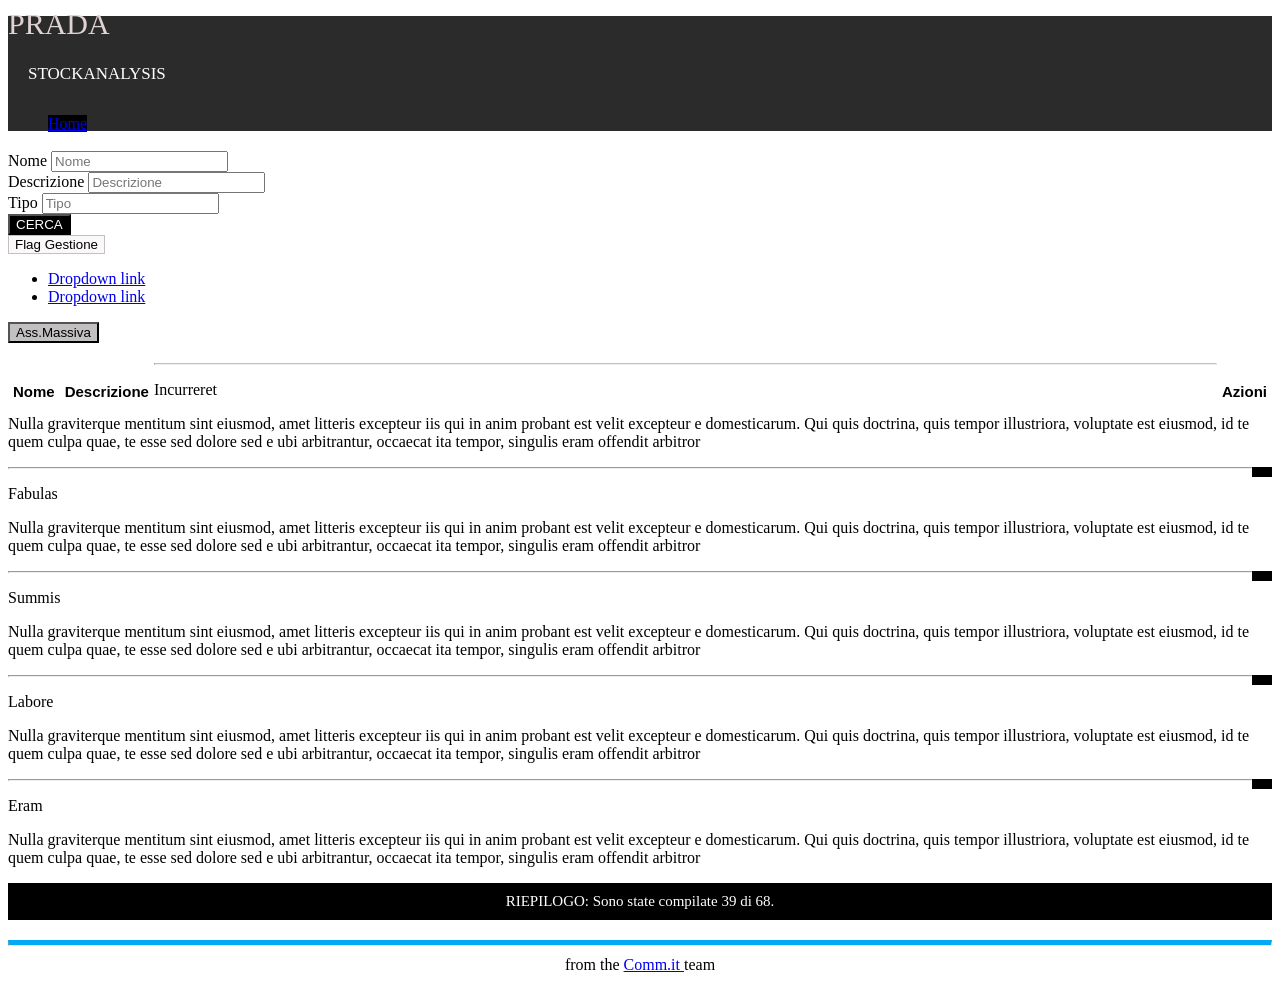
==== index.htm @ 80088770 "Update index.htm" ====
<!doctype html>
<html>
<head>
	<title>Bootstrap - Commit.it</title>
	<link type="text/css" rel="stylesheet" href="https://github.com/AlbanoPrograme/First-Work/blob/master/bootstrap.min.css"/>
	<link type="text/css" rel="stylesheet" href="bootstrap/css/bootstrap-theme.min.css"/>
	<link type="text/css" rel="stylesheet" href="stylecommit.css"/>
	
</head>
<body>
		<!-- here is the header-->
		<div class="header-all-details">
			<div class="container">
				<div class="row" >
						<div class="col-xs-12 col-sm-4 col-md-1" >
							<p>
								<h1>PRADA</h1>
							</p>
						</div>
						<div class="col-xs-12 col-sm-4 col-md-2" >
							<p><h6>STOCKANALYSIS</h6></p>
						</div>
					
						<div class="col-xs-12 col-sm-4 col-md-1">
								<ul class="nav nav-pills">
									<li role="presentation" class="active"><a href="#">Home</a></li>
								</ul>
						</div>
				</div>
			</div>
		</div>
		
		
		<!--here are all the forms-->
		<div class="container">
			<div class="row">
				<div class="all-form-details">
					<form class="form-inline">
						  <div class="form-group">
							<div class=".col-xs-12 .col-sm-4 .col-md-2">
								<label class="sr-only" for="exampleInputName">Nome</label>
								<input type="Name" class="form-control" id="exampleInputName" placeholder="Nome">
							</div>
						  </div>
						  <div class="form-group" >
							<div class=".col-xs-12 .col-sm-4 .col-md-2">
								<label class="sr-only" for="exampleInputDescription">Descrizione</label>
								<input type="Description" class="form-control" id="exampleInputDescription" placeholder="Descrizione">
							</div>
						  </div>
						  <div class="form-group" >
							<div class=".col-xs-12 .col-sm-4 .col-md-2">
								<label class="sr-only" for="exampleInputType">Tipo</label>
								<input type="Type" class="form-control" id="exampleInputType" placeholder="Tipo">
							</div>
						  </div>
						  
							<div class="form-group" >
								<div class=".col-xs-12 .col-sm-6 .col-md-2 ">
										<button type="button" class="btn" style="background-color:#000; color:white;">
											<span class="glyphicon glyphicon-search"></span> CERCA
										</button>
								</div>
							</div>		
							<div class="form-group">
								<div class=".col-xs-12 .col-sm-6 .col-md-4 ">
										<div class="btn-group-xs" role="group" aria-label="...">
										  <div class="btn-group" role="group">
											<button type="button" class="btn dropdown-toggle" data-toggle="dropdown" aria-haspopup="true" aria-expanded="false" style="background-color:#FAF8F8; border: 1px solid #C2C0C0;">
											 Flag Gestione
											  <span class="caret"></span>
											</button>
											<ul class="dropdown-menu">
											  <li><a href="#">Dropdown link</a></li>
											  <li><a href="#">Dropdown link</a></li>
											</ul>
											<button type="button" class="btn" style="background-color: #C2C0C0;">Ass.Massiva</button>
										  </div>
										</div>
								</div>
							<div>
					</form>
				</div>
			</div>
		</div>
		
		<!-- here ore the title of column -->
		<div class="container">
			<div class="row">
				<div class="col-xs-12 col-sm-4 col-md-4 ">
					<strong><p class="whrite-left">Nome</p></strong>				
				</div>
				<div class="col-xs-12 col-sm-4 col-md-4 ">
					<strong><p class="whrite-left">Descrizione</p></strong>					
				</div>
				<div class="col-xs-12 col-sm-4 col-md-4 ">
					<strong><p class="whrite-right">Azioni</p></strong>					
				</div>
			</div>
		</div>
		
		<!--here is Incurreret, Fabulas, Summis, Labore, Eram and all hr-->
		<div class="col-xs-12 col-sm-12 col-md-12">
			<hr/ class="first-hr">
		</div>
		<div class="container">
			<div class="row">
				<div class="col-xs-12 col-sm-3 col-md-4 ">
					<p>Incurreret</p>				
				</div>
				<div class="col-xs-12 col-sm-8 col-md-4 ">
					<p>Nulla graviterque mentitum sint eiusmod, amet litteris excepteur iis
					qui in anim probant est velit excepteur e domesticarum. Qui quis doctrina,
					quis tempor illustriora, voluptate est eiusmod, id te quem culpa quae, te
					esse sed dolore sed e ubi arbitrantur, occaecat ita tempor, singulis eram
					offendit arbitror</p>				
				</div>
				<div class="col-xs-12 col-sm-1 col-md-4">
					<div class="all-glyphicon-5-right">
						<div  class="glyphicon glyphicon-arrow-right"></div>
					</div>
				</div>
			</div>
		</div>
		
		<div class="col-xs-12">
			<hr/>
		</div>
		
		<div class="container">
			<div class="row">
				<div class="col-xs-12 col-sm-3 col-md-4 ">
					<p>Fabulas</p>				
				</div>
				<div class="col-xs-12 col-sm-8 col-md-4 ">
					<p>Nulla graviterque mentitum sint eiusmod, amet litteris excepteur iis
					qui in anim probant est velit excepteur e domesticarum. Qui quis doctrina,
					quis tempor illustriora, voluptate est eiusmod, id te quem culpa quae, te
					esse sed dolore sed e ubi arbitrantur, occaecat ita tempor, singulis eram
					offendit arbitror</p>				
				</div>
				<div class="col-xs-12 col-sm-1 col-md-4">
					<div class="all-glyphicon-5-right">
						<div  class="glyphicon glyphicon-arrow-right"></div>
					</div>
				</div>
			</div>
		</div>
		
		<div class="col-xs-12">
			<hr/>
		</div>
		
		<div class="container">
			<div class="row">
				<div class="col-xs-12 col-sm-3 col-md-4 ">
					<p>Summis</p>				
				</div>
				<div class="col-xs-12 col-sm-8 col-md-4 ">
					<p>Nulla graviterque mentitum sint eiusmod, amet litteris excepteur iis
					qui in anim probant est velit excepteur e domesticarum. Qui quis doctrina,
					quis tempor illustriora, voluptate est eiusmod, id te quem culpa quae, te
					esse sed dolore sed e ubi arbitrantur, occaecat ita tempor, singulis eram
					offendit arbitror</p>				
				</div>
				<div class="col-xs-12 col-sm-1 col-md-4">
					<div class="all-glyphicon-5-right">
						<div  class="glyphicon glyphicon-arrow-right"></div>
					</div>
				</div>
			</div>
		</div>
		
		<div class="col-xs-12">
			<hr/>
		</div>
		
		<div class="container">
			<div class="row">
				<div class="col-xs-12 col-sm-3 col-md-4 ">
					<p>Labore</p>				
				</div>
				<div class="col-xs-12 col-sm-8 col-md-4 ">
					<p>Nulla graviterque mentitum sint eiusmod, amet litteris excepteur iis
					qui in anim probant est velit excepteur e domesticarum. Qui quis doctrina,
					quis tempor illustriora, voluptate est eiusmod, id te quem culpa quae, te
					esse sed dolore sed e ubi arbitrantur, occaecat ita tempor, singulis eram
					offendit arbitror</p>				
				</div>
				<div class="col-xs-12 col-sm-1 col-md-4">
					<div class="all-glyphicon-5-right">
						<div  class="glyphicon glyphicon-arrow-right"></div>
					</div>
				</div>
			</div>
		</div>
		
		<div class="col-xs-12 col-sm-12">
			<hr/>
		</div>
		
		<div class="container">
			<div class="row">
				<div class="col-xs-12 col-sm-3 col-md-4 ">
					<p>Eram</p>				
				</div>
				<div class="col-xs-12 col-sm-8 col-md-4 ">
					<p>Nulla graviterque mentitum sint eiusmod, amet litteris excepteur iis
					qui in anim probant est velit excepteur e domesticarum. Qui quis doctrina,
					quis tempor illustriora, voluptate est eiusmod, id te quem culpa quae, te
					esse sed dolore sed e ubi arbitrantur, occaecat ita tempor, singulis eram
					offendit arbitror</p>				
				</div>
				<div class="col-xs-12 col-sm-1 col-md-4">
					<div class="all-glyphicon-5-right">
						<div  class="glyphicon glyphicon-arrow-right"></div>
					</div>
				</div>
			</div>
		</div>
		
		<!-- here is RIEPILOGO-->
		<div class="container">
			<div class="row">
				<div class="col-xs-12 col-sm-6 col-sm-offset-3 col-md-6 col-md-offset-3 ">
					<p class="riepilogo-center" >RIEPILOGO: Sono state compilate 39 di 68.</p>				
				</div>
			</div>
		</div>	
		<div id="line-blue" class="col-xs-12 col-sm-12">
			<hr/ class="last-hr">
		</div>
		
		<!--here is footer-->
		<footer class="all-center-footer">
			<div class="container">
				<div class="row">
					<div class="col-xs-12  col-md-4 col-md-offset-4" >
						<div class="glyphicon glyphicon-heart color-black">
						</div>
						from the <a href="#">Comm.it </a> team
					</div>
				</div>
			</div>
		</footer>
		
	<script src="js/jquery-1.12.3.min.js"></script>
	<script src="bootstrap/js/bootstrap.min.js"></script>
</body>
</html>
---- stylecommit.css ----
/* here is the header*/
.header-all-details{
	background-color: #2C2B2B;
	line-height: 30px !important;
}
h1{
	line-height: 0.4 !important;
	font-size: 30px !important;
	margin-top: 0px !important;
    margin-bottom: 0px !important;
	font-family: -webkit-pictograph !important;
    font-weight: 100 !important;
    line-height: 0.5 !important;
    color: #E0D3D3 !important;
	
}
h6 {
	margin-left: 20px !important;
    font-size: 17px !important;
    font-family: -webkit-pictograph !important;
    font-weight: 100 !important;
    line-height: 0.4 !important;
    color: white !important;
}

.nav-pills> li.active > a, 
.nav-pills> li.active> a:focus {
    background-color: #000 !important;
}
.nav-pills > li.active > a:hover{
	background-color: #03A9F4 !important;
}

.nav{
	margin-top:0 !important;
    margin-bottom: 0 !important;
    list-style: none !important;
    line-height: 14px !Important;
}
.home-all-details{
	margin-left: 5px !important;
	padding: 5px 0 !important;
}
/*here are all the forms*/
.all-form-details{
	margin: 20px 0;
}
.serach-buton-background{
	background-color: #000 !important;
}

/*here ore the title of column*/
.whrite-left{
	font-size: 15px;
	font-family: "Lato", "Helvetica Neue", Helvetica, Arial, sans-serif;
	float:left;
	margin-bottom:0px;
	padding: 5px 5px;
}
.whrite-right{
	font-size: 15px;
	font-family: "Lato", "Helvetica Neue", Helvetica, Arial, sans-serif;
	float:right;
	margin-bottom:0px;
	padding: 5px 5px;
}

/*here is Incurreret, Fabulas, Summis, Labore, Eram and all hr*/
.first-hr{
	margin-top: 5px !important;
    margin-bottom: 10px !important;
    border-top: 1px solid rgba(100, 85, 85, 0.38);
}
.all-glyphicon-5-right{
	float:right;
	padding: 5px 10px;
	background-color: #000;
	color: white;
}
.last-hr{
	margin-top: 20px !important;
    margin-bottom: 10px !important;
    border-top: 5px solid #03A9F4;
}

/*here is RIEPILOGO*/
.riepilogo-center{
	text-align: center !important;
    background-color: #000;
    color: white;
    font-size: 15px;
    padding: 10px 0;
    margin: 15px auto;
}

/*here is footer*/
.all-center-footer{
	text-align: center !important;
}
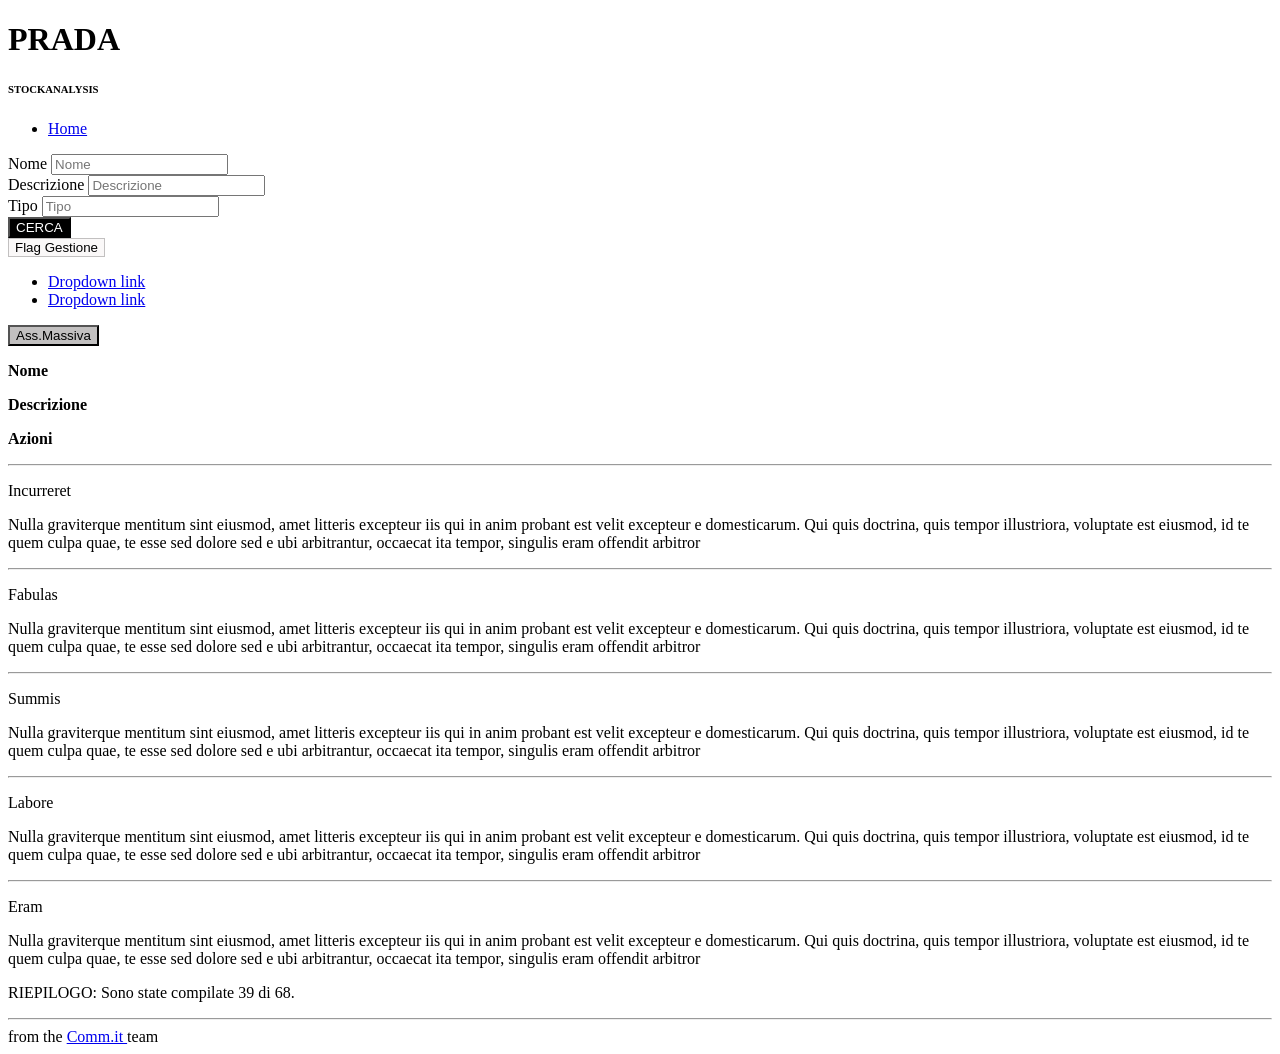
==== commit f764c80f: "Update index.htm" ====
--- a/index.htm
+++ b/index.htm
@@ -2,10 +2,9 @@
 <html>
 <head>
 	<title>Bootstrap - Commit.it</title>
-	<link type="text/css" rel="stylesheet" href="https://github.com/AlbanoPrograme/First-Work/blob/master/bootstrap.min.css"/>
-	<link type="text/css" rel="stylesheet" href="bootstrap/css/bootstrap-theme.min.css"/>
-	<link type="text/css" rel="stylesheet" href="stylecommit.css"/>
-	
+	<link type="text/css" rel="stylesheet" href="First-Work/bootstrap.min.css"/>
+	<link type="text/css" rel="stylesheet" href="First-Work/bootstrap-theme.min.css"/>
+	<link type="text/css" rel="stylesheet" href="First-Work/stylecommit.css"/>
 </head>
 <body>
 		<!-- here is the header-->
@@ -245,6 +244,6 @@
 		</footer>
 		
 	<script src="js/jquery-1.12.3.min.js"></script>
-	<script src="bootstrap/js/bootstrap.min.js"></script>
+	<script src="First-Work/bootstrap.min.js"></script>
 </body>
 </html>
